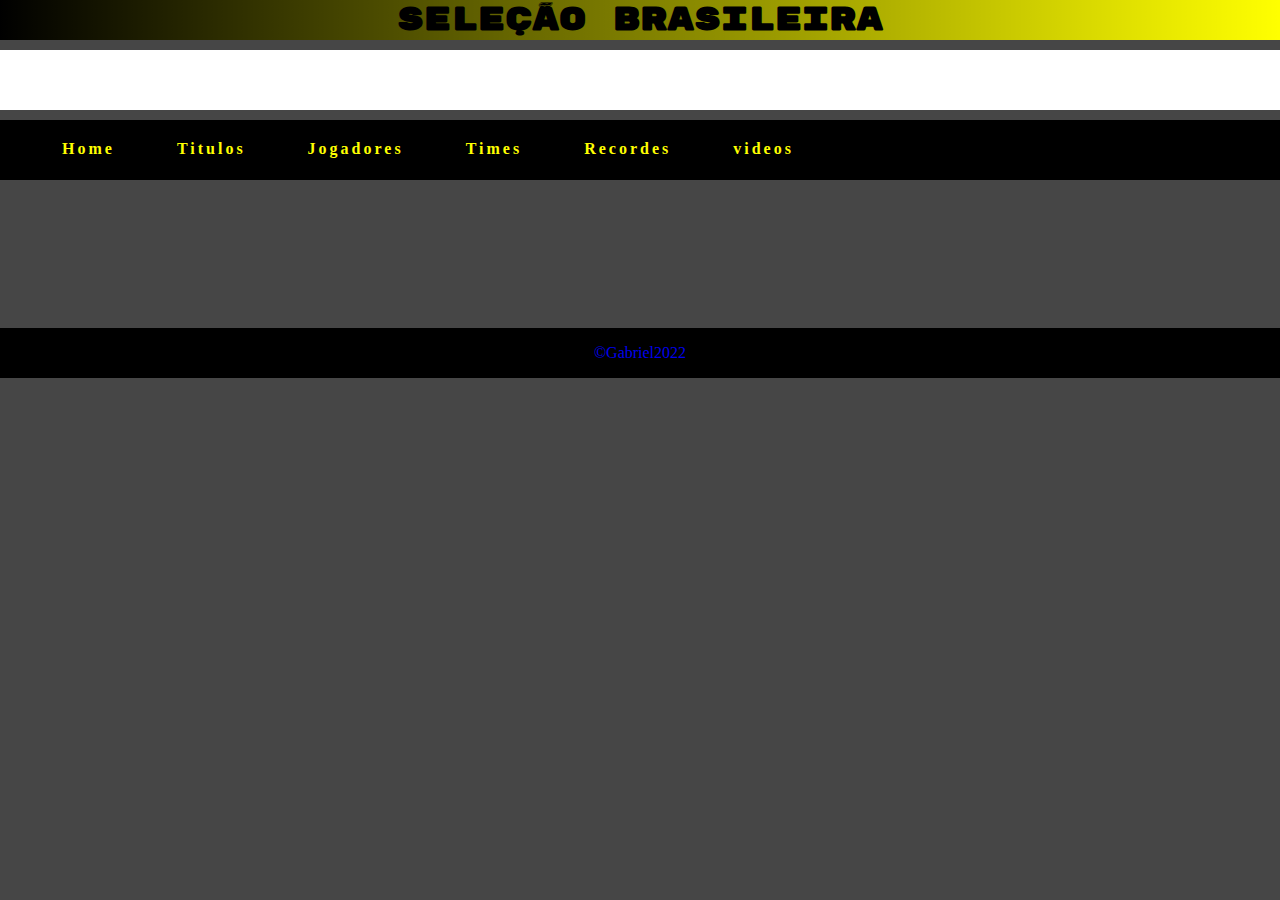
==== index.html @ e3f3d25e "Initial commit" ====
<!DOCTYPE html>
<html lang="pt-br">
<head>
    <meta charset="UTF-8">
    <meta http-equiv="X-UA-Compatible" content="IE=edge">
    <meta name="viewport" content="width=device-width, initial-scale=1.0">
    <title></title>
    <link rel="shortcut icon" href="imagens/icons/flaa.gif" type="image/x-icon">
    <link rel="stylesheet" href="Estilo/style.css">

    

</head>
<body>
    <h1>Seleção Brasileira</h1>
    
    <header> <!--In the header is the main title-->
                              

        <p></p>


    </header>
  
    
  <nav> <!--nav is other internal pages to browse-->
      
    
    <div class="mobile-menu">
        <div class="line1"></div>
        <div class="line2"></div>
        <div class="line3"></div>
      </div>
      <ul class="nav-list">
        <li><a href="index.html">Home</a></li>
        <li><a href="index02.html">Titulos</a></li>
        <li><a href="index03.html">Jogadores</a></li>
        <li><a href="index04.html">Times</a></li>
        <li><a href="index04.5.html">Recordes</a></li>
        <li><a href="index05.html">videos</a></li>
      </ul>



  </nav>

  
    <main> <!--main-->

        <article> <!--main content-->

            <h1></h1>

            <img src="" alt="">


           






        </article>






    
    
    
    
    
    
    
    
    </main>

    
    <footer> <!--foot of the page-->
        <p><a href="https://github.com/Gariel4562" target="_blank">&copy;Gabriel2022</a></p>


    </footer>

    
    
    
    
    
    
    
    
    <script src="js/mobile-navbar.js"></script>
    

</body>
</html>
---- Estilo/style.css ----
@import url('https://fonts.googleapis.com/css2?family=Rubik+Mono+One&display=swap');

*{
    margin: 0px;
    padding: 0px;
}

:root {
    --cor0:linear-gradient(to right, black, transparent);

    --fonte-destaque:'Rubik Mono One', sans-serif;
    --fonte-padrao: arial, verdana,helvetica,sans-serif;





}

body {
    background-color: rgba(0, 0, 0, 0.726);
    




}

h1 {
    background-image: var(--cor0);
    font-family: var(--fonte-destaque);
    text-align: center;
    background-color: yellow;



}

header {
    background-color: white;
    padding:30px;
    text-align: center;
    margin-top: 10px;
}

header p {
    font-family: var(--fonte-padrao);
    color:white;
}




main article aside  {
    background-color: rgb(255, 255, 255);
    text-align: center;
    font-family: var(--fonte-destaque);
    padding: 10px;
    
    


    
    

}

main article aside h2 {
    margin-bottom: 10px;
    
}

img {
    width:100%;
}




footer {
    background-color: black;
    color: white;
    text-align: center;
    height: 50px;
    line-height: 50px;
    margin-top: 120px;
}

aside a {
    text-decoration: none;
}

footer a {
    text-decoration: none;
}

/* Menu responsivo */

nav {
    background-color: black;
    text-align: center;
    padding:10px;
    margin-top: 10px;
    margin-bottom:10px;
    height: 40px;
}

nav a {
    color: yellow;
    float: right;
    margin-left: 10px; 
    padding:10px;
    text-decoration:none;
    font-weight:bold;
    border-radius:5px;
    transition-duration:.5s;
    
}

a {
    text-decoration: none;
    transition: 0.3s;
  }
  
  a:hover {
    opacity: 0.7;
  }

  .nav-list {
    list-style: none;
    display: flex;
  }
  
  .nav-list li {
    letter-spacing: 3px;
    margin-left: 32px; 
    
    
  }
  
  .mobile-menu {
    display: none;
    cursor: pointer;
   
    
  }
  
  .mobile-menu div {
    width: 32px;
    height: 2px;
    background: #fff;
    margin: 8px;
    transition: 0.3s;
    
    
  }
  
  @media (max-width: 999px) {
    body {
      overflow-x: hidden;
    }
    .nav-list {
      position: fixed;
      top: 8vh;
      right: 0;
      width: 40vw;
      height: 60vh;
      border-radius: 20px 0px 0px 20px;
      background: black;
      flex-direction: column;
      align-items: center;
      justify-content: space-around;
      transform: translateX(100%);
      transition: transform 0.3s ease-in;
      
    }
    .nav-list li {
      margin-left: 0;
      opacity: 0;
      
    }
    .mobile-menu {
      display: block;
      
    }
  }
  
  .nav-list.active {
    transform: translateX(0);
  }
  
  @keyframes navLinkFade {
    from {
      opacity: 0;
      transform: translateX(50px);
    }
    to {
      opacity: 1;
      transform: translateX(0);
    }
  }
  
  .mobile-menu.active .line1 {
    transform: rotate(-45deg) translate(-8px, 8px);
  }
  
  .mobile-menu.active .line2 {
    opacity: 0;
  }
  
  .mobile-menu.active .line3 {
    transform: rotate(45deg) translate(-5px, -7px);
  }
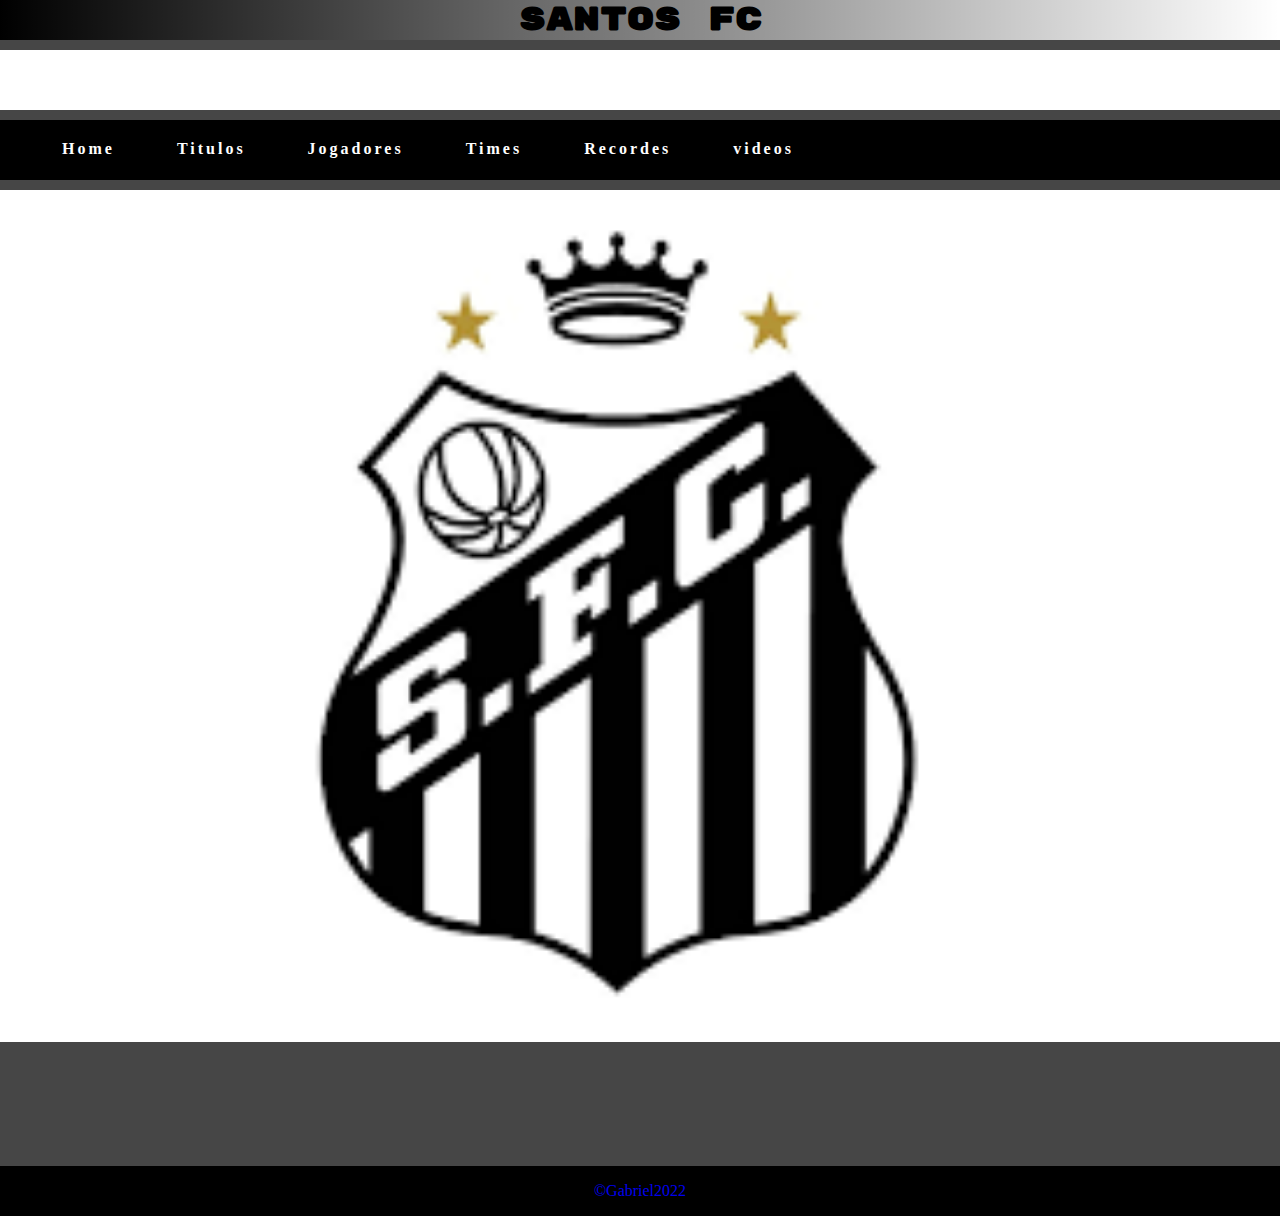
==== commit 262c012a: "Update" ====
--- a/index.html
+++ b/index.html
@@ -12,7 +12,7 @@
 
 </head>
 <body>
-    <h1>Seleção Brasileira</h1>
+    <h1>Santos Fc</h1>
     
     <header> <!--In the header is the main title-->
                               
@@ -51,7 +51,7 @@
 
             <h1></h1>
 
-            <img src="" alt="">
+            <img src="imagens/icons/santosfc.png" alt="">
 
 
            
--- a/Estilo/style.css
+++ b/Estilo/style.css
@@ -30,7 +30,7 @@
     background-image: var(--cor0);
     font-family: var(--fonte-destaque);
     text-align: center;
-    background-color: yellow;
+    background-color: white;
 
 
 
@@ -106,7 +106,7 @@
 }
 
 nav a {
-    color: yellow;
+    color: white;
     float: right;
     margin-left: 10px; 
     padding:10px;
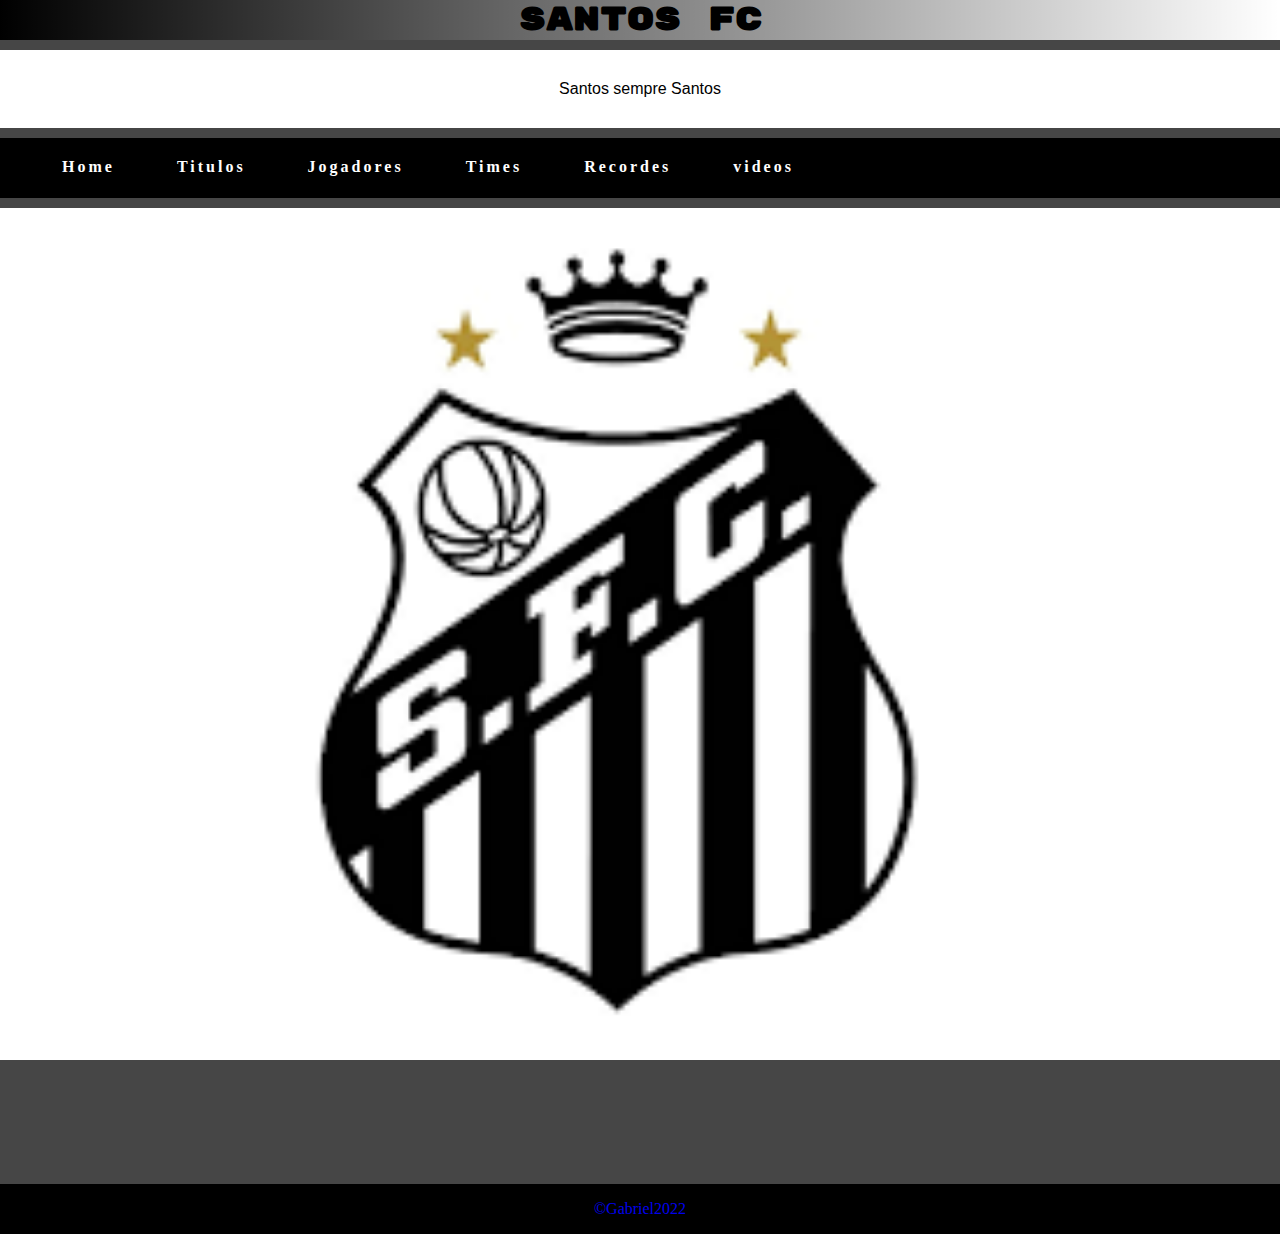
==== commit 138cab19: "Update" ====
--- a/index.html
+++ b/index.html
@@ -17,7 +17,7 @@
     <header> <!--In the header is the main title-->
                               
 
-        <p></p>
+        <p>Santos sempre Santos</p>
 
 
     </header>
--- a/Estilo/style.css
+++ b/Estilo/style.css
@@ -45,7 +45,7 @@
 
 header p {
     font-family: var(--fonte-padrao);
-    color:white;
+    color:black;
 }
 
 
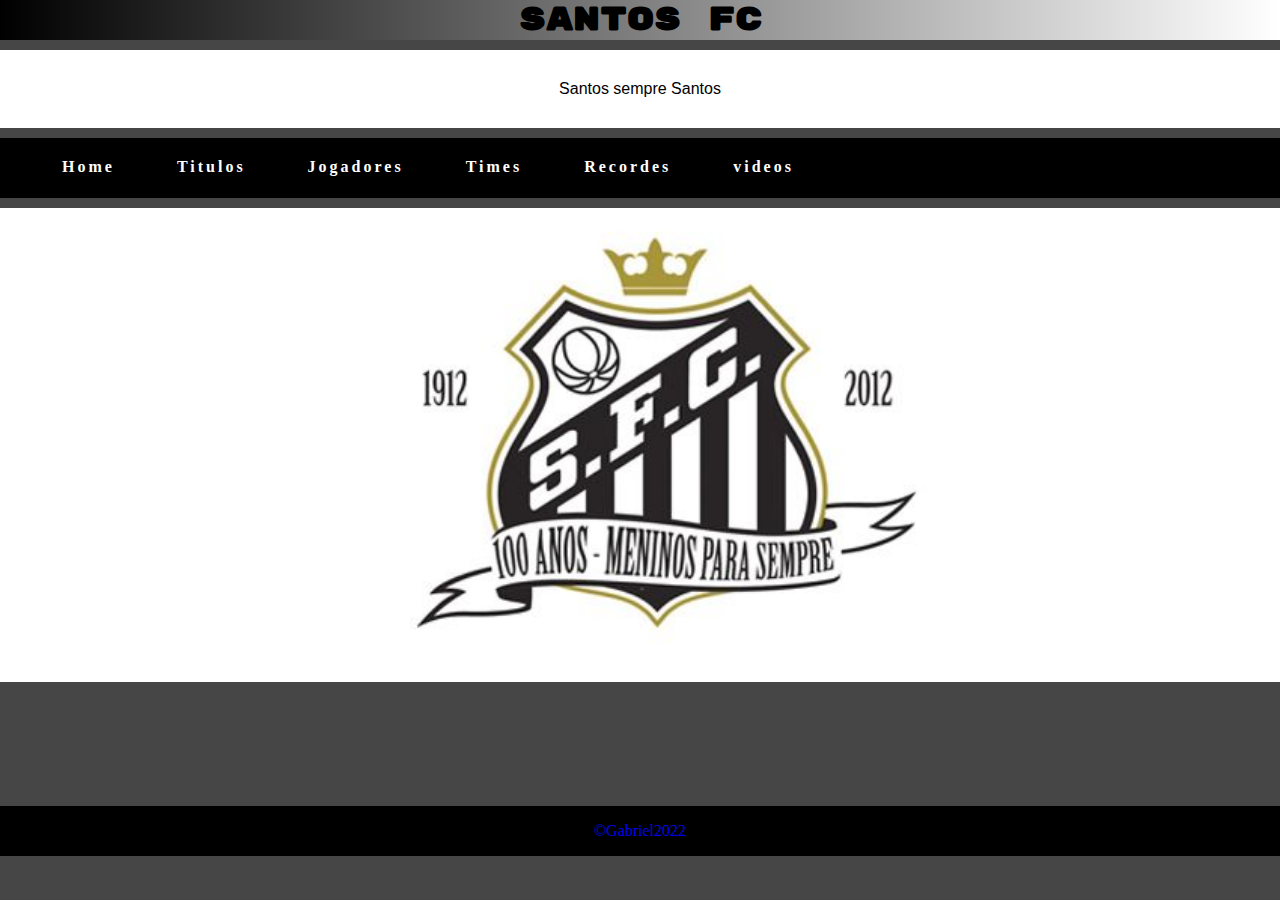
==== commit b46ce1fa: "update" ====
--- a/index.html
+++ b/index.html
@@ -51,7 +51,7 @@
 
             <h1></h1>
 
-            <img src="imagens/icons/santosfc.png" alt="">
+            <img src="imagens/icons/santosfc.jpg" alt="">
 
 
            
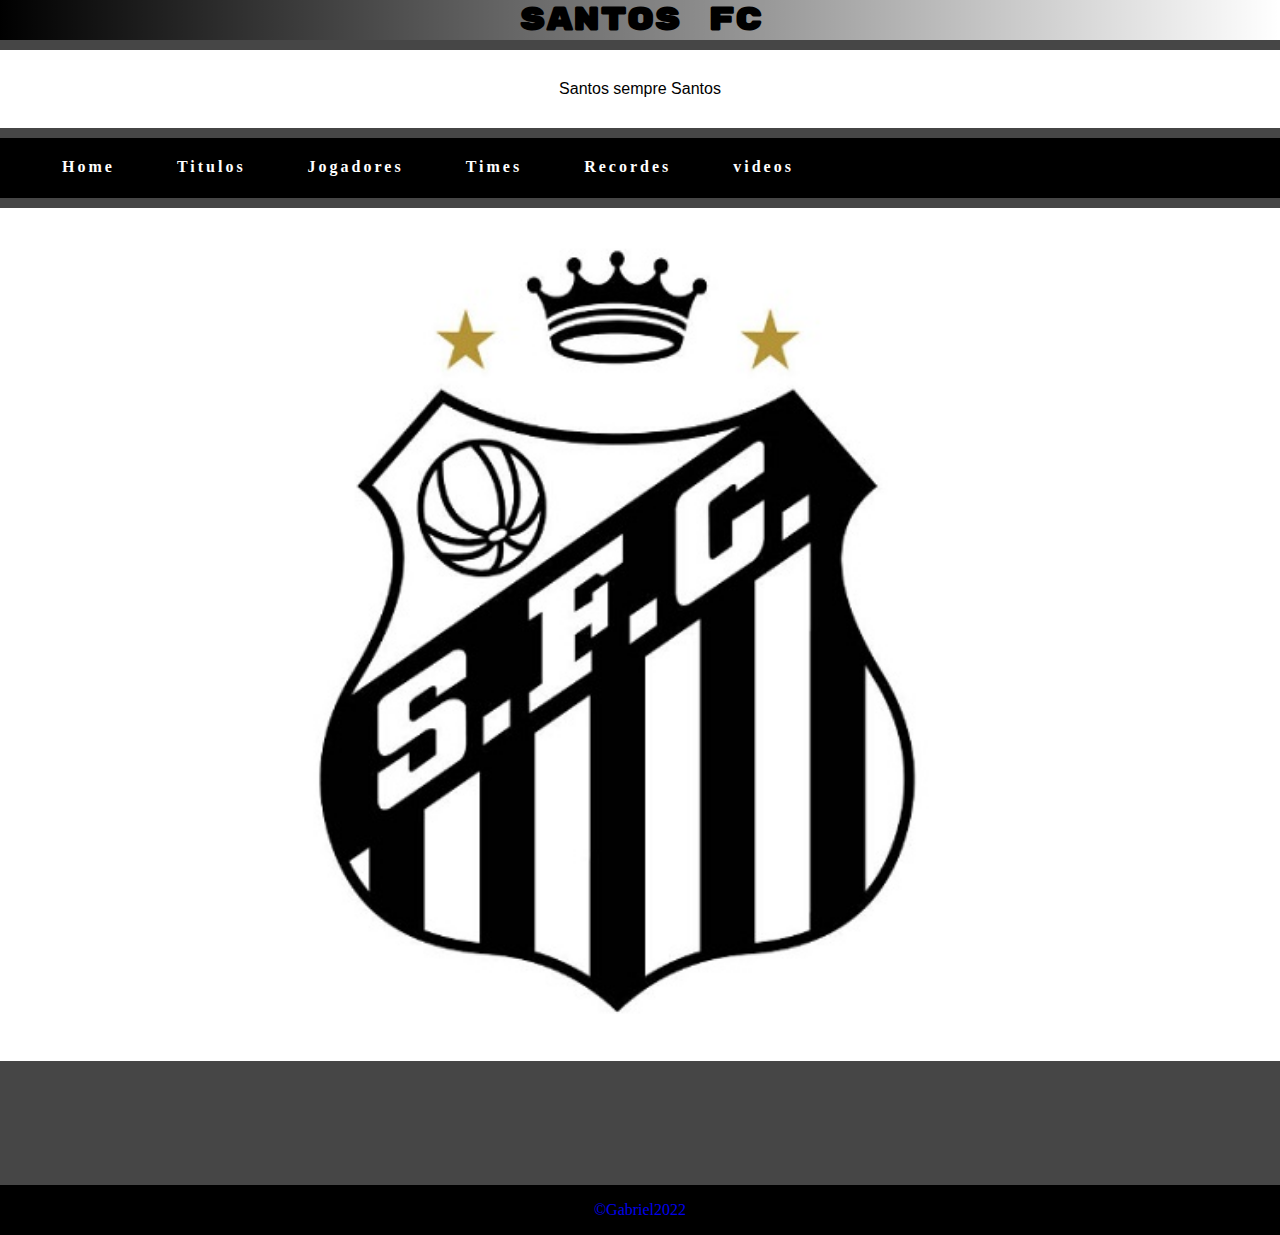
==== commit f4500733: "update" ====
--- a/index.html
+++ b/index.html
@@ -51,7 +51,7 @@
 
             <h1></h1>
 
-            <img src="imagens/icons/santosfc.jpg" alt="">
+            <img src="imagens/icons/santossf.jpg" alt="">
 
 
            
